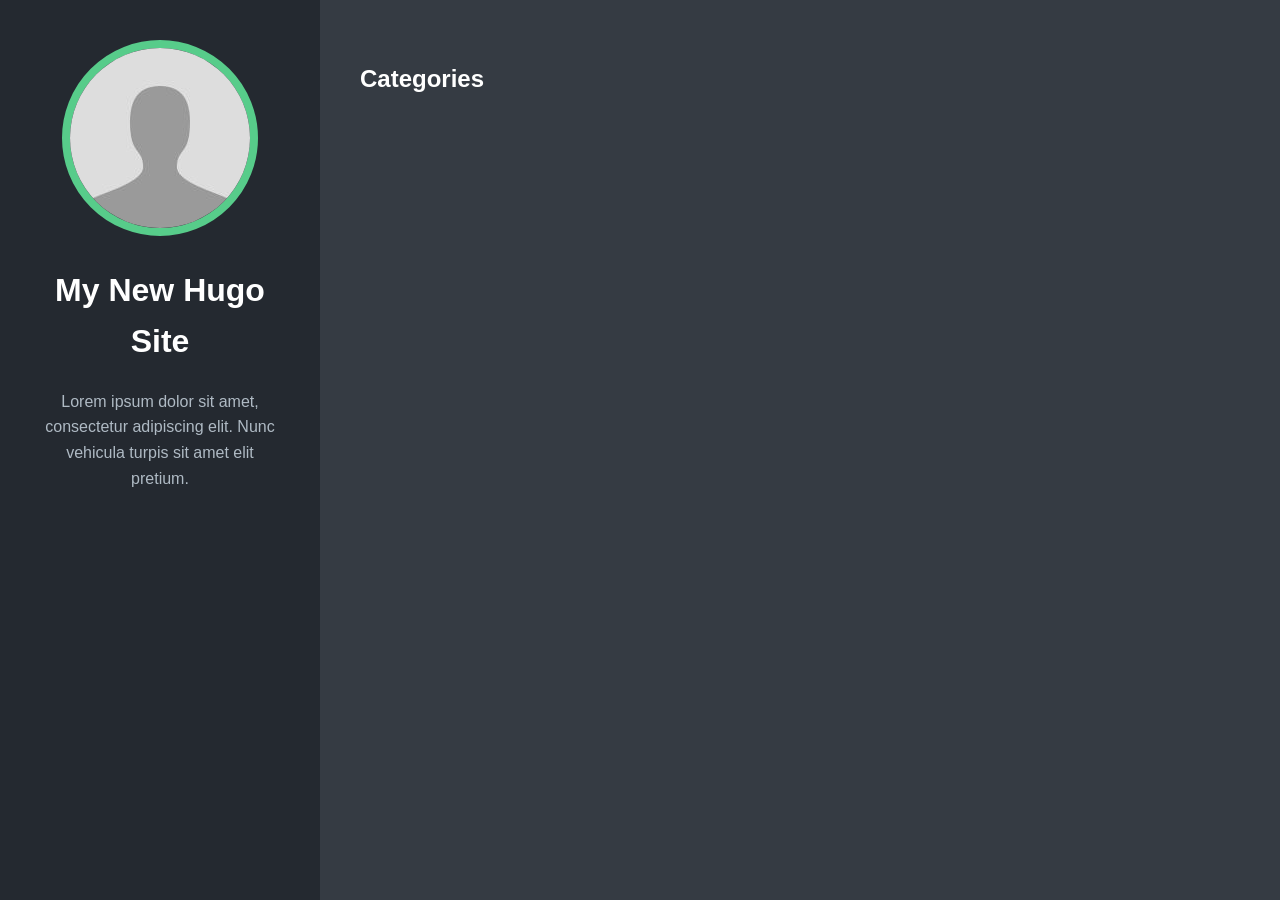
==== categories/index.html @ 1b6d021a "再次飞翔" ====
<!doctype html>
<html lang="en-us">
  <head>
    <title>Categories // My New Hugo Site</title>
    <meta charset="utf-8" />
    <meta name="generator" content="Hugo 0.74.3" />
    <meta name="viewport" content="width=device-width, initial-scale=1" />
    <meta name="author" content="John Doe" />
    <meta name="description" content="" />
    <link rel="stylesheet" href="https://2425691371.github.io/css/main.min.88e7083eff65effb7485b6e6f38d10afbec25093a6fac42d734ce9024d3defbd.css" />

    
    <meta name="twitter:card" content="summary"/>
<meta name="twitter:title" content="Categories"/>
<meta name="twitter:description" content=""/>

    <meta property="og:title" content="Categories" />
<meta property="og:description" content="" />
<meta property="og:type" content="website" />
<meta property="og:url" content="https://2425691371.github.io/categories/" />



  </head>
  <body>
    <header class="app-header">
      <a href="https://2425691371.github.io/"><img class="app-header-avatar" src="/avatar.jpg" alt="John Doe" /></a>
      <h1>My New Hugo Site</h1>
      <p>Lorem ipsum dolor sit amet, consectetur adipiscing elit. Nunc vehicula turpis sit amet elit pretium.</p>
      <div class="app-header-social">
        
      </div>
    </header>
    <main class="app-container">
      
  <article>
    <h1>Categories</h1>
    <ul class="tags-list">
      
    </ul>
  </article>

    </main>
  </body>
</html>
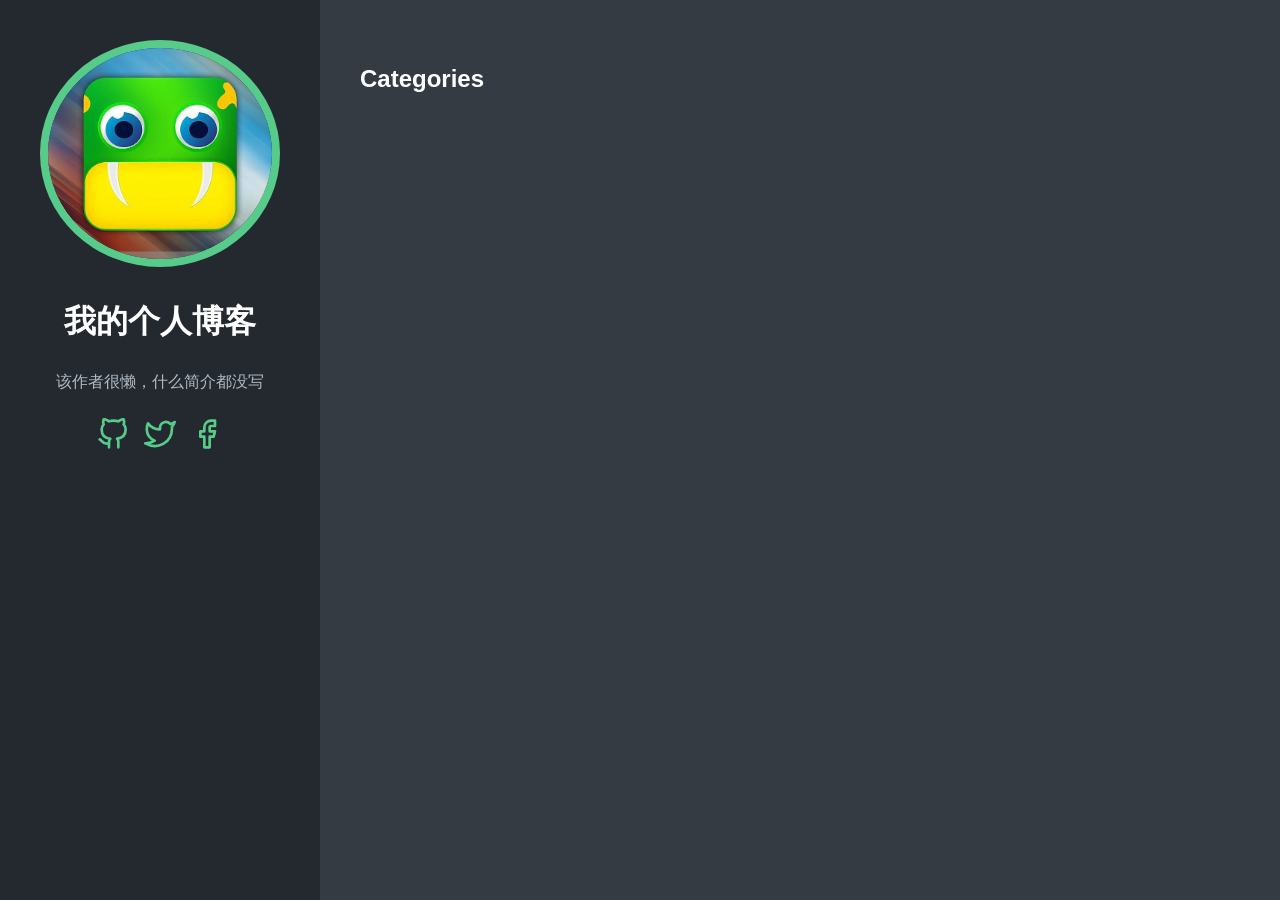
==== commit 6ec00643: "网易云" ====
--- a/categories/index.html
+++ b/categories/index.html
@@ -1,21 +1,21 @@
 <!doctype html>
 <html lang="en-us">
   <head>
-    <title>Categories // My New Hugo Site</title>
+    <title>Categories // 我的个人博客</title>
     <meta charset="utf-8" />
     <meta name="generator" content="Hugo 0.74.3" />
     <meta name="viewport" content="width=device-width, initial-scale=1" />
-    <meta name="author" content="John Doe" />
+    <meta name="author" content="Devotion" />
     <meta name="description" content="" />
     <link rel="stylesheet" href="https://2425691371.github.io/css/main.min.88e7083eff65effb7485b6e6f38d10afbec25093a6fac42d734ce9024d3defbd.css" />
 
     
     <meta name="twitter:card" content="summary"/>
 <meta name="twitter:title" content="Categories"/>
-<meta name="twitter:description" content=""/>
+<meta name="twitter:description" content="该作者很懒，什么简介都没写"/>
 
     <meta property="og:title" content="Categories" />
-<meta property="og:description" content="" />
+<meta property="og:description" content="该作者很懒，什么简介都没写" />
 <meta property="og:type" content="website" />
 <meta property="og:url" content="https://2425691371.github.io/categories/" />
 
@@ -24,14 +24,30 @@
   </head>
   <body>
     <header class="app-header">
-      <a href="https://2425691371.github.io/"><img class="app-header-avatar" src="/avatar.jpg" alt="John Doe" /></a>
-      <h1>My New Hugo Site</h1>
-      <p>Lorem ipsum dolor sit amet, consectetur adipiscing elit. Nunc vehicula turpis sit amet elit pretium.</p>
+      <a href="https://2425691371.github.io/"><img class="app-header-avatar" src="/timg.ico" alt="Devotion" /></a>
+      <h1>我的个人博客</h1>
+      <p>该作者很懒，什么简介都没写</p>
       <div class="app-header-social">
+        
+          <a target="_blank" href="https://github.com/2425691371/" rel="noreferrer noopener"><svg xmlns="http://www.w3.org/2000/svg" width="24" height="24" viewBox="0 0 24 24" fill="none" stroke="currentColor" stroke-width="2" stroke-linecap="round" stroke-linejoin="round" class="icon icon-github">
+  <title>github</title>
+  <path d="M9 19c-5 1.5-5-2.5-7-3m14 6v-3.87a3.37 3.37 0 0 0-.94-2.61c3.14-.35 6.44-1.54 6.44-7A5.44 5.44 0 0 0 20 4.77 5.07 5.07 0 0 0 19.91 1S18.73.65 16 2.48a13.38 13.38 0 0 0-7 0C6.27.65 5.09 1 5.09 1A5.07 5.07 0 0 0 5 4.77a5.44 5.44 0 0 0-1.5 3.78c0 5.42 3.3 6.61 6.44 7A3.37 3.37 0 0 0 9 18.13V22"></path>
+</svg></a>
+        
+          <a target="_blank" href="https://twitter/2425691371/" rel="noreferrer noopener"><svg xmlns="http://www.w3.org/2000/svg" width="24" height="24" viewBox="0 0 24 24" fill="none" stroke="currentColor" stroke-width="2" stroke-linecap="round" stroke-linejoin="round" class="icon icon-twitter">
+  <title>twitter</title>
+  <path d="M23 3a10.9 10.9 0 0 1-3.14 1.53 4.48 4.48 0 0 0-7.86 3v1A10.66 10.66 0 0 1 3 4s-4 9 5 13a11.64 11.64 0 0 1-7 2c9 5 20 0 20-11.5a4.5 4.5 0 0 0-.08-.83A7.72 7.72 0 0 0 23 3z"></path>
+</svg></a>
+        
+          <a target="_blank" href="https://facebook/2425691371/" rel="noreferrer noopener"><svg xmlns="http://www.w3.org/2000/svg" width="24" height="24" viewBox="0 0 24 24" fill="none" stroke="currentColor" stroke-width="2" stroke-linecap="round" stroke-linejoin="round" class="icon icon-facebook">
+  <title>facebook</title>
+  <path d="M18 2h-3a5 5 0 0 0-5 5v3H7v4h3v8h4v-8h3l1-4h-4V7a1 1 0 0 1 1-1h3z"></path>
+</svg></a>
         
       </div>
     </header>
     <main class="app-container">
+	<iframe style="float: right" frameborder="no" border="0" marginwidth="0" marginheight="0" width=330 height=450 src="//music.163.com/outchain/player?type=1&id=21506&auto=1&height=430"></iframe>
       
   <article>
     <h1>Categories</h1>
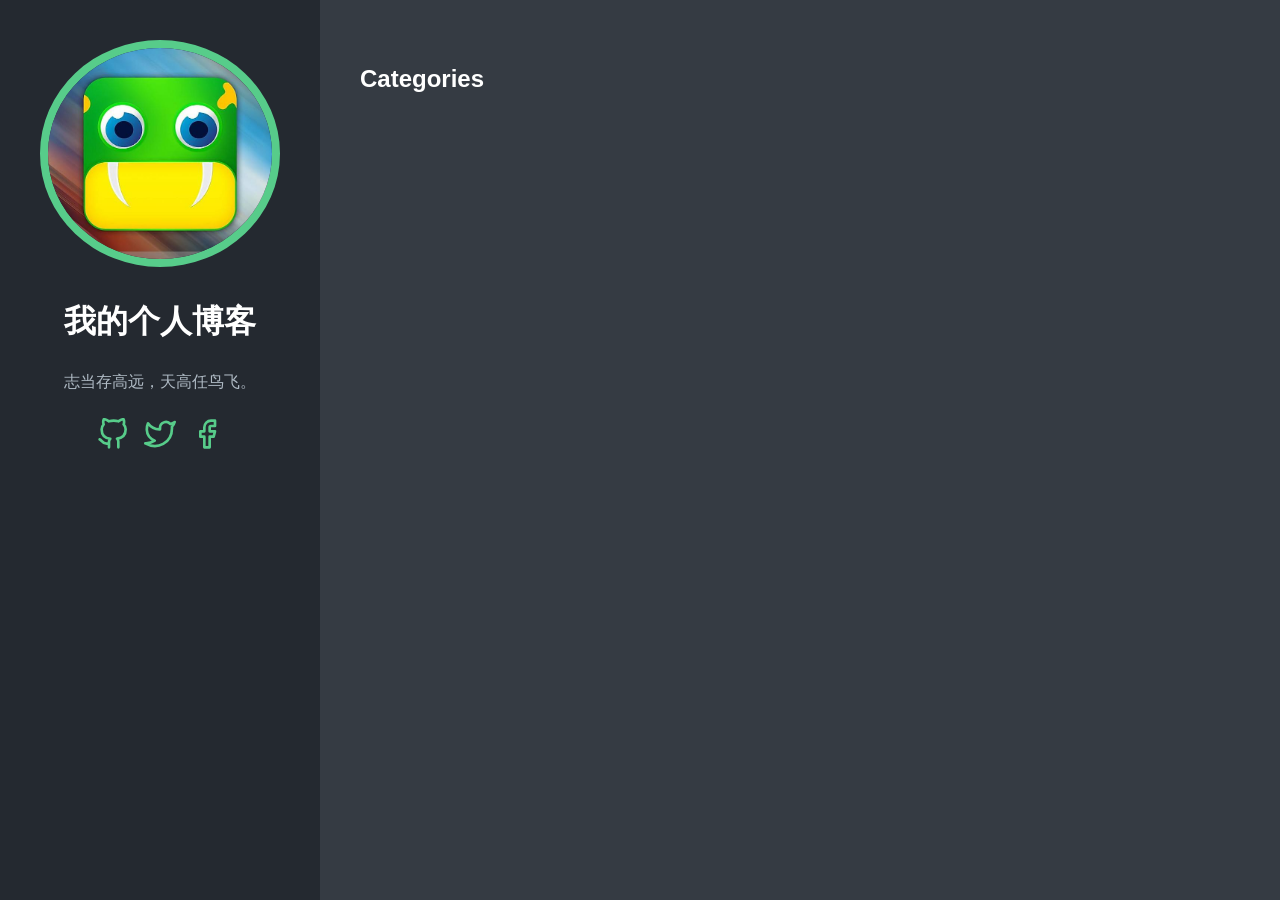
==== commit 29b4526f: "工作笔记" ====
--- a/categories/index.html
+++ b/categories/index.html
@@ -12,10 +12,10 @@
     
     <meta name="twitter:card" content="summary"/>
 <meta name="twitter:title" content="Categories"/>
-<meta name="twitter:description" content="该作者很懒，什么简介都没写"/>
+<meta name="twitter:description" content="志当存高远，天高任鸟飞。"/>
 
     <meta property="og:title" content="Categories" />
-<meta property="og:description" content="该作者很懒，什么简介都没写" />
+<meta property="og:description" content="志当存高远，天高任鸟飞。" />
 <meta property="og:type" content="website" />
 <meta property="og:url" content="https://2425691371.github.io/categories/" />
 
@@ -26,7 +26,7 @@
     <header class="app-header">
       <a href="https://2425691371.github.io/"><img class="app-header-avatar" src="/timg.ico" alt="Devotion" /></a>
       <h1>我的个人博客</h1>
-      <p>该作者很懒，什么简介都没写</p>
+      <p>志当存高远，天高任鸟飞。</p>
       <div class="app-header-social">
         
           <a target="_blank" href="https://github.com/2425691371/" rel="noreferrer noopener"><svg xmlns="http://www.w3.org/2000/svg" width="24" height="24" viewBox="0 0 24 24" fill="none" stroke="currentColor" stroke-width="2" stroke-linecap="round" stroke-linejoin="round" class="icon icon-github">
@@ -46,8 +46,8 @@
         
       </div>
     </header>
-    <main class="app-container">
-	<iframe style="float: right" frameborder="no" border="0" marginwidth="0" marginheight="0" width=330 height=450 src="//music.163.com/outchain/player?type=1&id=21506&auto=1&height=430"></iframe>
+	<iframe style="float: right" frameborder="no" border="0" marginwidth="0" marginheight="0" width=330 height=450 src="//music.163.com/outchain/player?type=1&id=16942&auto=1&height=430"></iframe>
+	<main class="app-container">
       
   <article>
     <h1>Categories</h1>
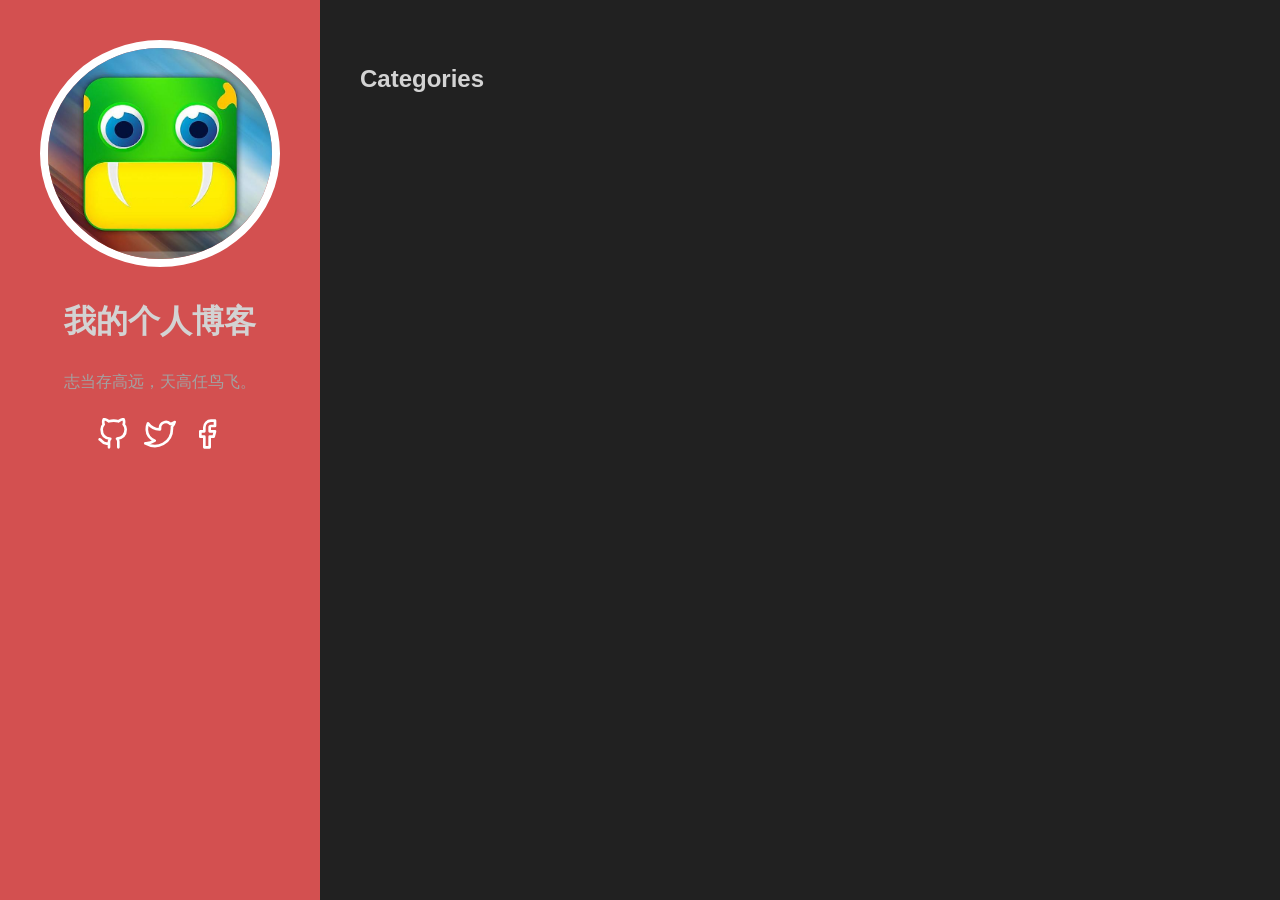
==== commit bb3fc4c4: "文章添加" ====
--- a/categories/index.html
+++ b/categories/index.html
@@ -3,11 +3,11 @@
   <head>
     <title>Categories // 我的个人博客</title>
     <meta charset="utf-8" />
-    <meta name="generator" content="Hugo 0.74.3" />
+    <meta name="generator" content="Hugo 0.76.5" />
     <meta name="viewport" content="width=device-width, initial-scale=1" />
     <meta name="author" content="Devotion" />
     <meta name="description" content="" />
-    <link rel="stylesheet" href="https://2425691371.github.io/css/main.min.88e7083eff65effb7485b6e6f38d10afbec25093a6fac42d734ce9024d3defbd.css" />
+    <link rel="stylesheet" href="https://2425691371.github.io/css/main.min.f4a4366db10002f954ba7c99eb4bd8ff403cc3f02a5115a04738873607cfc0d4.css" />
 
     
     <meta name="twitter:card" content="summary"/>
@@ -46,7 +46,7 @@
         
       </div>
     </header>
-	<iframe style="float: right" frameborder="no" border="0" marginwidth="0" marginheight="0" width=330 height=450 src="//music.163.com/outchain/player?type=1&id=16942&auto=1&height=430"></iframe>
+	<iframe style="float: right" frameborder="no" border="0" marginwidth="0" marginheight="0" width=330 height=450 src="//music.163.com/outchain/player?type=1&id=16608&auto=1&height=430"></iframe>
 	<main class="app-container">
       
   <article>
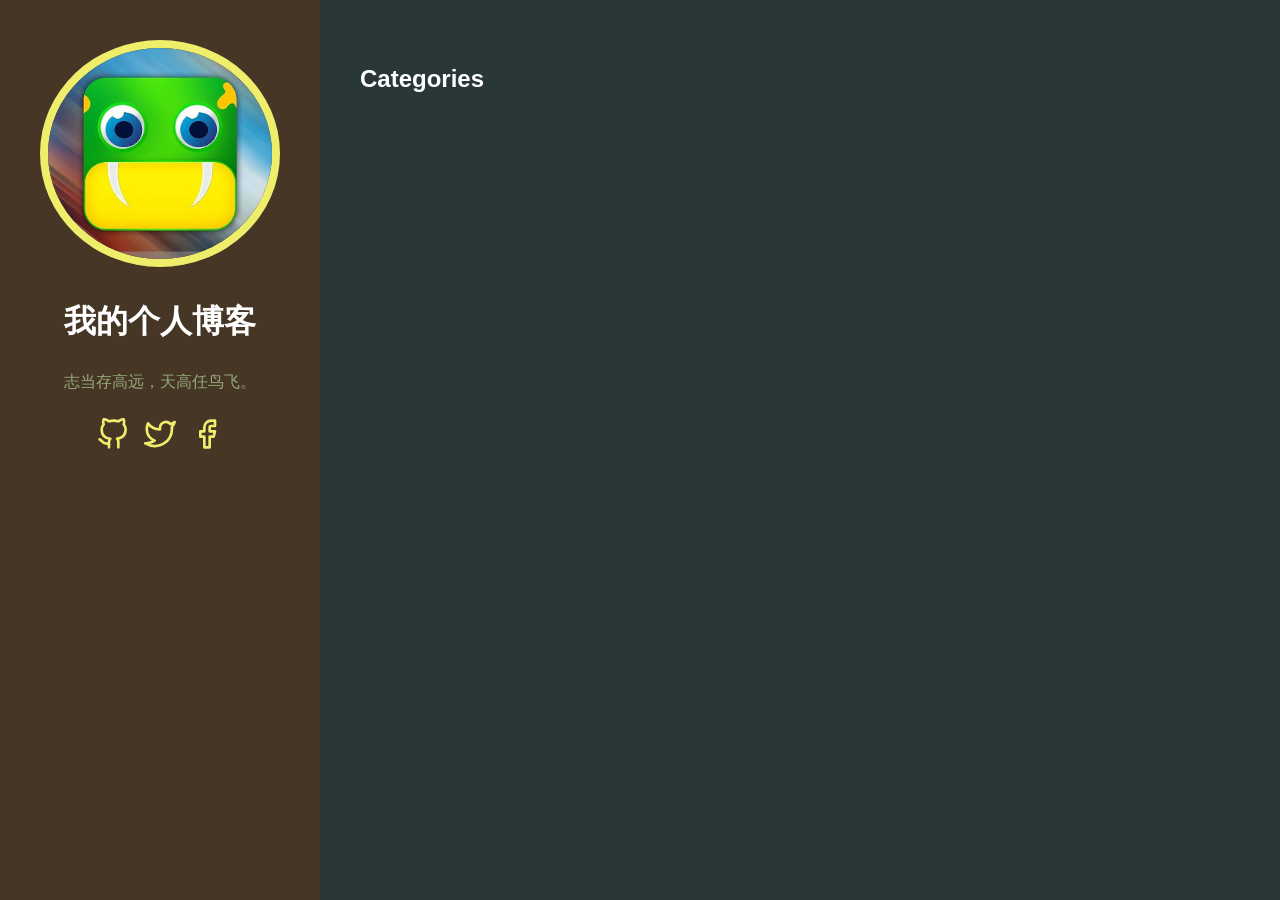
==== commit 3c66aaef: "解决网易云音乐播放无版权问题，更换博客主题为棕色" ====
--- a/categories/index.html
+++ b/categories/index.html
@@ -7,7 +7,7 @@
     <meta name="viewport" content="width=device-width, initial-scale=1" />
     <meta name="author" content="Devotion" />
     <meta name="description" content="" />
-    <link rel="stylesheet" href="https://2425691371.github.io/css/main.min.f4a4366db10002f954ba7c99eb4bd8ff403cc3f02a5115a04738873607cfc0d4.css" />
+    <link rel="stylesheet" href="https://2425691371.github.io/css/main.min.5a682c4c97afb9024309753491d1c3285e84bd99ce7c4e3987cc1f724671887d.css" />
 
     
     <meta name="twitter:card" content="summary"/>
@@ -46,7 +46,7 @@
         
       </div>
     </header>
-	<iframe style="float: right" frameborder="no" border="0" marginwidth="0" marginheight="0" width=330 height=450 src="//music.163.com/outchain/player?type=1&id=16608&auto=1&height=430"></iframe>
+	<iframe style="float: right" frameborder="no" border="0" marginwidth="0" marginheight="0" width=330 height=450 src="//music.163.com/outchain/player?type=0&id=162077153&auto=1&height=430"></iframe>
 	<main class="app-container">
       
   <article>
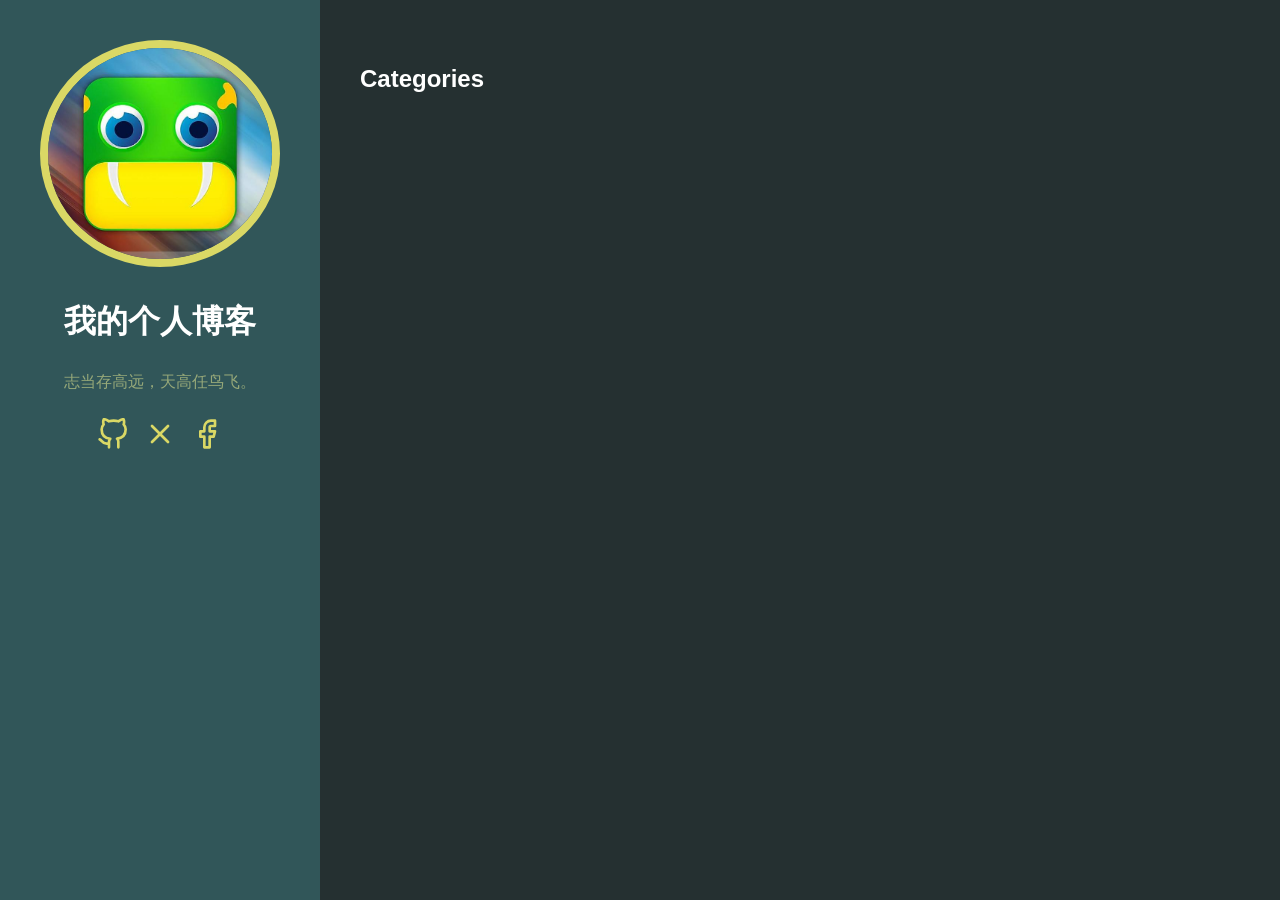
==== commit 1e5a1c8f: "修改失效外链和主题" ====
--- a/categories/index.html
+++ b/categories/index.html
@@ -7,7 +7,7 @@
     <meta name="viewport" content="width=device-width, initial-scale=1" />
     <meta name="author" content="Devotion" />
     <meta name="description" content="" />
-    <link rel="stylesheet" href="https://2425691371.github.io/css/main.min.5a682c4c97afb9024309753491d1c3285e84bd99ce7c4e3987cc1f724671887d.css" />
+    <link rel="stylesheet" href="https://2425691371.github.io/css/main.min.cae3238cb6e245703270e3d63a967b12dbdd3cc39bf2ade10797d474a8402f83.css" />
 
     
     <meta name="twitter:card" content="summary"/>
@@ -34,9 +34,9 @@
   <path d="M9 19c-5 1.5-5-2.5-7-3m14 6v-3.87a3.37 3.37 0 0 0-.94-2.61c3.14-.35 6.44-1.54 6.44-7A5.44 5.44 0 0 0 20 4.77 5.07 5.07 0 0 0 19.91 1S18.73.65 16 2.48a13.38 13.38 0 0 0-7 0C6.27.65 5.09 1 5.09 1A5.07 5.07 0 0 0 5 4.77a5.44 5.44 0 0 0-1.5 3.78c0 5.42 3.3 6.61 6.44 7A3.37 3.37 0 0 0 9 18.13V22"></path>
 </svg></a>
         
-          <a target="_blank" href="https://twitter/2425691371/" rel="noreferrer noopener"><svg xmlns="http://www.w3.org/2000/svg" width="24" height="24" viewBox="0 0 24 24" fill="none" stroke="currentColor" stroke-width="2" stroke-linecap="round" stroke-linejoin="round" class="icon icon-twitter">
-  <title>twitter</title>
-  <path d="M23 3a10.9 10.9 0 0 1-3.14 1.53 4.48 4.48 0 0 0-7.86 3v1A10.66 10.66 0 0 1 3 4s-4 9 5 13a11.64 11.64 0 0 1-7 2c9 5 20 0 20-11.5a4.5 4.5 0 0 0-.08-.83A7.72 7.72 0 0 0 23 3z"></path>
+          <a target="_blank" href="https://twitter/2425691371/" rel="noreferrer noopener"><svg xmlns="http://www.w3.org/2000/svg" width="24" height="24" viewBox="0 0 24 24" fill="none" stroke="currentColor" stroke-width="2" stroke-linecap="round" stroke-linejoin="round" class="icon icon-x">
+  <title>x</title>
+  <line x1="18" y1="6" x2="6" y2="18"></line><line x1="6" y1="6" x2="18" y2="18"></line>
 </svg></a>
         
           <a target="_blank" href="https://facebook/2425691371/" rel="noreferrer noopener"><svg xmlns="http://www.w3.org/2000/svg" width="24" height="24" viewBox="0 0 24 24" fill="none" stroke="currentColor" stroke-width="2" stroke-linecap="round" stroke-linejoin="round" class="icon icon-facebook">
@@ -46,7 +46,7 @@
         
       </div>
     </header>
-	<iframe style="float: right" frameborder="no" border="0" marginwidth="0" marginheight="0" width=330 height=450 src="//music.163.com/outchain/player?type=0&id=162077153&auto=1&height=430"></iframe>
+	<iframe style="float: right" frameborder="no" border="0" marginwidth="0" marginheight="0" width=330 height=450 src="//music.163.com/outchain/player?type=0&id=8459282733&auto=1&height=430"></iframe>
 	<main class="app-container">
       
   <article>
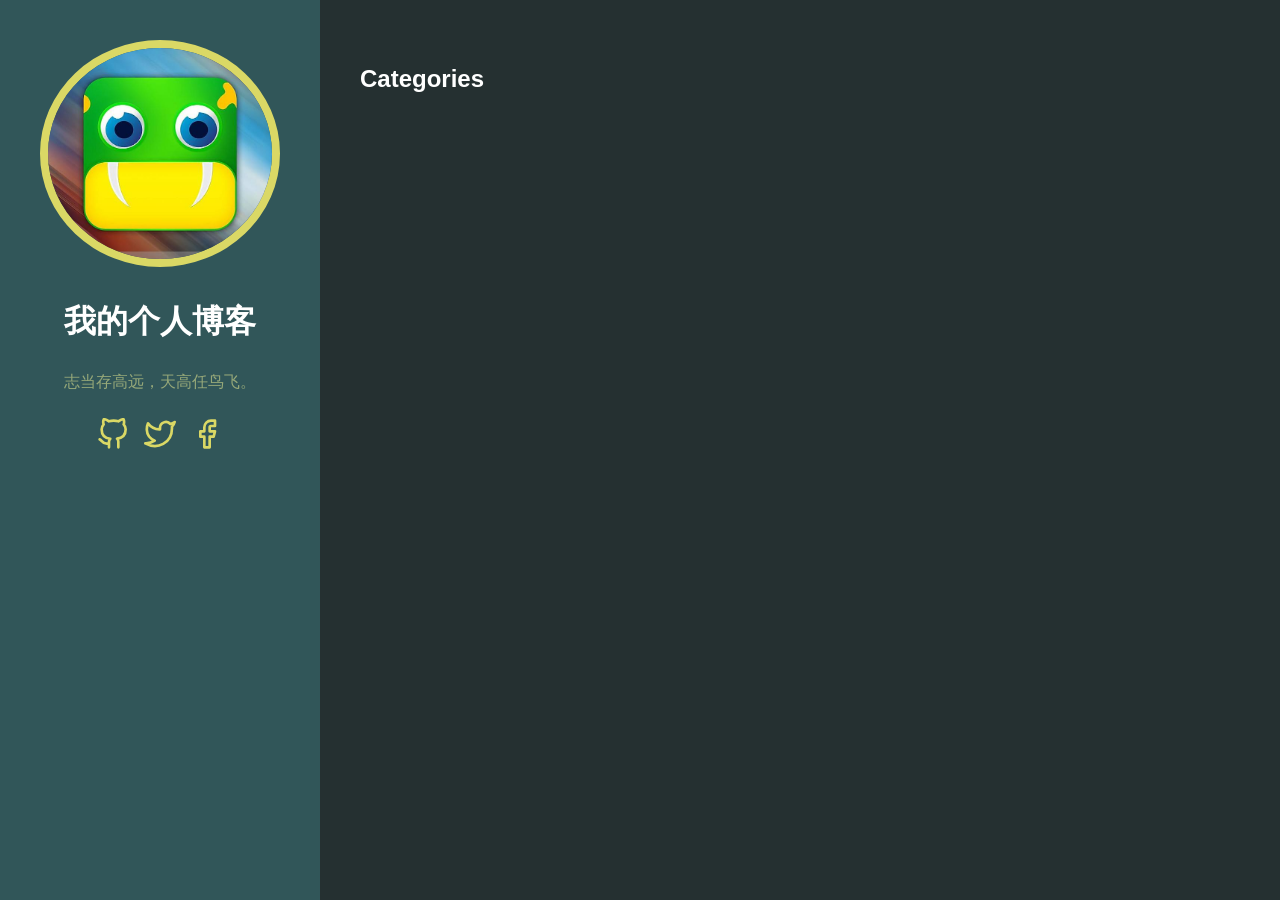
==== commit 90aa8b24: "撤销失效外链" ====
--- a/categories/index.html
+++ b/categories/index.html
@@ -34,9 +34,9 @@
   <path d="M9 19c-5 1.5-5-2.5-7-3m14 6v-3.87a3.37 3.37 0 0 0-.94-2.61c3.14-.35 6.44-1.54 6.44-7A5.44 5.44 0 0 0 20 4.77 5.07 5.07 0 0 0 19.91 1S18.73.65 16 2.48a13.38 13.38 0 0 0-7 0C6.27.65 5.09 1 5.09 1A5.07 5.07 0 0 0 5 4.77a5.44 5.44 0 0 0-1.5 3.78c0 5.42 3.3 6.61 6.44 7A3.37 3.37 0 0 0 9 18.13V22"></path>
 </svg></a>
         
-          <a target="_blank" href="https://twitter/2425691371/" rel="noreferrer noopener"><svg xmlns="http://www.w3.org/2000/svg" width="24" height="24" viewBox="0 0 24 24" fill="none" stroke="currentColor" stroke-width="2" stroke-linecap="round" stroke-linejoin="round" class="icon icon-x">
-  <title>x</title>
-  <line x1="18" y1="6" x2="6" y2="18"></line><line x1="6" y1="6" x2="18" y2="18"></line>
+          <a target="_blank" href="https://twitter/2425691371/" rel="noreferrer noopener"><svg xmlns="http://www.w3.org/2000/svg" width="24" height="24" viewBox="0 0 24 24" fill="none" stroke="currentColor" stroke-width="2" stroke-linecap="round" stroke-linejoin="round" class="icon icon-twitter">
+  <title>twitter</title>
+  <path d="M23 3a10.9 10.9 0 0 1-3.14 1.53 4.48 4.48 0 0 0-7.86 3v1A10.66 10.66 0 0 1 3 4s-4 9 5 13a11.64 11.64 0 0 1-7 2c9 5 20 0 20-11.5a4.5 4.5 0 0 0-.08-.83A7.72 7.72 0 0 0 23 3z"></path>
 </svg></a>
         
           <a target="_blank" href="https://facebook/2425691371/" rel="noreferrer noopener"><svg xmlns="http://www.w3.org/2000/svg" width="24" height="24" viewBox="0 0 24 24" fill="none" stroke="currentColor" stroke-width="2" stroke-linecap="round" stroke-linejoin="round" class="icon icon-facebook">
@@ -46,7 +46,8 @@
         
       </div>
     </header>
-	<iframe style="float: right" frameborder="no" border="0" marginwidth="0" marginheight="0" width=330 height=450 src="//music.163.com/outchain/player?type=0&id=8459282733&auto=1&height=430"></iframe>
+	
+	
 	<main class="app-container">
       
   <article>
